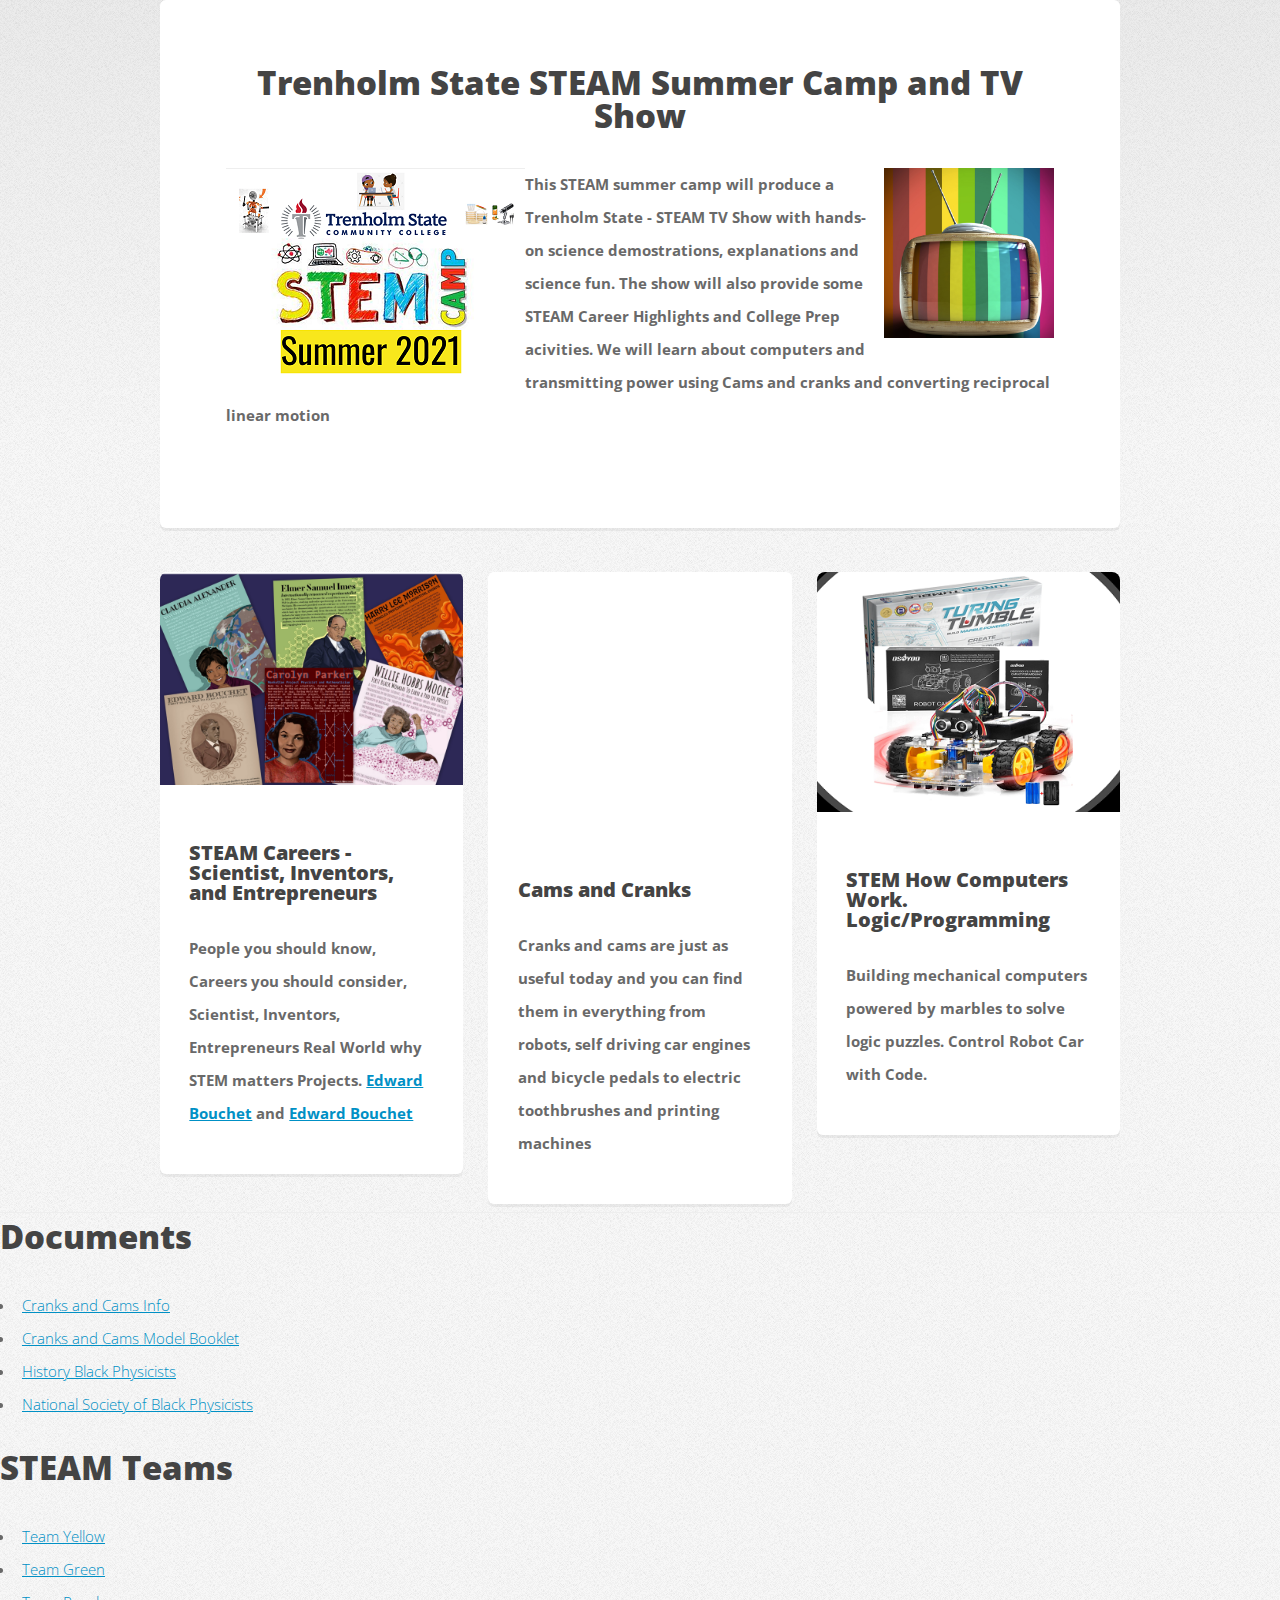
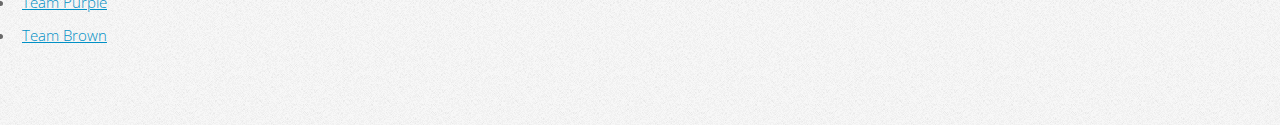
==== index.html @ 560dc920 "init" ====
<!DOCTYPE HTML>
<!--
	Verti by HTML5 UP
	html5up.net | @ajlkn
	Free for personal and commercial use under the CCA 3.0 license (html5up.net/license)
-->
<html>
	<head>
		<title>Trenholm State STEAM Summer Camp 2021</title>
		<meta charset="utf-8" />
		<meta name="viewport" content="width=device-width, initial-scale=1, user-scalable=no" />
		<link rel="stylesheet" href="assets/css/main.css" />
	</head>
	<body class="is-preload homepage">
		<div id="page-wrapper">
			<!-- Banner -->
				<div id="banner-wrapper">
					
					<div id="banner" class="box container">
					
							<div>
								
								<h2 align="center">Trenholm State STEAM Summer Camp and TV Show</h2>
								
								<p style="font-weight: bold;"><img src="images/stemlogo.png" align="left"/><img src="images/tvshow.png" style="width:170px;height:170px;float: right;"/>This STEAM summer camp will produce a Trenholm State - STEAM TV Show with hands-on science demostrations, explanations and science fun.  The show will also provide some STEAM Career Highlights and College Prep acivities. We will learn about computers and transmitting power using Cams and cranks and converting reciprocal linear motion</p>
							</div>
						</div>
					</div>
				</div>

			<!-- Features -->
				<div id="features-wrapper">
					<div class="container">
						<div class="row">
							<div class="col-4 col-12-medium">

								<!-- Box -->
									<section class="box feature">
										<a href="#" class="image featured"><img src="images/physic.png" alt="" /></a>
										<div class="inner">
											<header>
												<h2>STEAM Careers - Scientist, Inventors, and Entrepreneurs</h2>
											</header>
											<p>People you should know, Careers you should consider, Scientist, Inventors, Entrepreneurs Real World why STEM matters Projects.
												<a href="https://en.wikipedia.org/wiki/Edward_Bouchet">Edward Bouchet</a> and <a href="https://en.wikipedia.org/wiki/Willie_Hobbs_Moore, and ">Edward Bouchet</a>
											</p>
										</div>
									</section>

							</div>
							<div class="col-4 col-12-medium">

								<!-- Box -->
									<section class="box feature">
										<iframe height="250px" class="image featured" src="https://www.youtube.com/embed/Go2s3QJfd7Y" title="YouTube video player" frameborder="0" allow="accelerometer; autoplay; clipboard-write; encrypted-media; gyroscope; picture-in-picture" allowfullscreen></iframe>
										
										<div class="inner">
											<header>
												<h2>Cams and Cranks</h2>
							
											</header>
											<p>Cranks and cams are just as useful today and you can find them in everything from robots, self driving car engines and bicycle pedals to electric toothbrushes and printing machines
											</p>
										</div>
									</section>

							</div>
							<div class="col-4 col-12-medium">
								<!-- Box -->
									<section class="box feature">
										<a href="#" class="image featured"><img src="images/rtturn1.png" alt="" /></a>
										<div class="inner">
											<header>
												<h2>STEM How Computers Work. Logic/Programming</h2>
											</header>
											<p>Building mechanical computers powered by marbles to solve logic puzzles. Control Robot Car with Code.</p>
										</div>
									</section>

							</div>
						</div>
					</div>
					<hr/>
					<h2>Documents</h2>
					<ul>
						<li><a target="newpage" href="docs/CranksandCams.pdf">Cranks and Cams Info</a></li>
						<li><a target="newpage" href="https://www.engino.com/w/instructions/stem/stem04/stem04-booklet.pdf">Cranks and Cams Model Booklet</a></li>
						<li><a target="newpage" href="https://physics.berkeley.edu/news-events/news/20200722/poster-series-honors-influential-black-physicists">History Black Physicists</a></li>
						<li><a target="newpage" href="https://nsbp.org/">National Society of Black Physicists</a></li>
						
				   </ul>
				   <h2>STEAM Teams</h2>
					<ul>
						<li><a  href="teams/teamyellow.html">Team Yellow</a></li>
						<li><a  href="teams/teamgreen.html">Team Green</a></li>
						<li><a  href="teams/teampurple.html">Team Purple</a></li>
						<li><a  href="teams/teambrown.html">Team Brown</a></li>
						
				   </ul>
				</div>

			</div>

		<!-- Scripts -->

			<script src="assets/js/jquery.min.js"></script>
			<script src="assets/js/jquery.dropotron.min.js"></script>
			<script src="assets/js/browser.min.js"></script>
			<script src="assets/js/breakpoints.min.js"></script>
			<script src="assets/js/util.js"></script>
			<script src="assets/js/main.js"></script>

	</body>
</html>
---- assets/css/main.css ----
@import url("fontawesome-all.min.css");
@import url("https://fonts.googleapis.com/css?family=Oleo+Script:400|Open+Sans:300,300italic,600,600italic,800");

/*
	Verti by HTML5 UP
	html5up.net | @ajlkn
	Free for personal and commercial use under the CCA 3.0 license (html5up.net/license)
*/

html, body, div, span, applet, object,
iframe, h1, h2, h3, h4, h5, h6, p, blockquote,
pre, a, abbr, acronym, address, big, cite,
code, del, dfn, em, img, ins, kbd, q, s, samp,
small, strike, strong, sub, sup, tt, var, b,
u, i, center, dl, dt, dd, ol, ul, li, fieldset,
form, label, legend, table, caption, tbody,
tfoot, thead, tr, th, td, article, aside,
canvas, details, embed, figure, figcaption,
footer, header, hgroup, menu, nav, output, ruby,
section, summary, time, mark, audio, video {
	margin: 0;
	padding: 0;
	border: 0;
	font-size: 100%;
	font: inherit;
	vertical-align: baseline;}

article, aside, details, figcaption, figure,
footer, header, hgroup, menu, nav, section {
	display: block;}


.textbanner.img {
		margin-right: 50px;
}

body {
	line-height: 1;
}

ol, ul {
	list-style: none;
}

blockquote, q {
	quotes: none;
}

	blockquote:before, blockquote:after, q:before, q:after {
		content: '';
		content: none;
	}

table {
	border-collapse: collapse;
	border-spacing: 0;
}

body {
	-webkit-text-size-adjust: none;
}

mark {
	background-color: transparent;
	color: inherit;
}

input::-moz-focus-inner {
	border: 0;
	padding: 0;
}

input, select, textarea {
	-moz-appearance: none;
	-webkit-appearance: none;
	-ms-appearance: none;
	appearance: none;
}

/* Basic */

	@-ms-viewport {
		width: device-width;
	}

	html {
		box-sizing: border-box;
	}

	*, *:before, *:after {
		box-sizing: inherit;
	}

	body {
		background-image: -moz-linear-gradient(top, rgba(0, 0, 0, 0.05), rgba(0, 0, 0, 0)), url("images/bg01.png");
		background-image: -webkit-linear-gradient(top, rgba(0, 0, 0, 0.05), rgba(0, 0, 0, 0)), url("images/bg01.png");
		background-image: -ms-linear-gradient(top, rgba(0, 0, 0, 0.05), rgba(0, 0, 0, 0)), url("images/bg01.png");
		background-image: linear-gradient(top, rgba(0, 0, 0, 0.05), rgba(0, 0, 0, 0)), url("images/bg01.png");
		background-color: #f7f7f7;
		background-position: top left, top left;
		background-repeat: repeat-x, repeat;
		background-size: 100% 30em, auto;
		font-family: 'Open Sans', sans-serif;
		font-size: 13pt;
		color: #696969;
		font-weight: 300;
		line-height: 2.25em;
	}

		body.is-preload *, body.is-preload *:before, body.is-preload *:after {
			-moz-animation: none !important;
			-webkit-animation: none !important;
			-ms-animation: none !important;
			animation: none !important;
			-moz-transition: none !important;
			-webkit-transition: none !important;
			-ms-transition: none !important;
			transition: none !important;
		}

	input, select, textarea {
		font-family: 'Open Sans', sans-serif;
		font-size: 13pt;
		color: #696969;
		font-weight: 300;
		line-height: 2.25em;
	}

	a {
		color: #0090c5;
		text-decoration: underline;
	}

		a:hover {
			text-decoration: none;
		}

	h1, h2, h3, h4, h5, h6 {
		color: #444;
		font-weight: 800;
	}

		h1 a, h2 a, h3 a, h4 a, h5 a, h6 a {
			color: inherit;
			text-decoration: none;
			outline: 0;
		}

	h2 {
		font-size: 2.25em;
		margin: 0 0 1.1em 0;
		line-height: 1em;
	}

	h3 {
		font-size: 1.35em;
		margin: 0 0 1em 0;
	}

	b, strong {
		font-weight: 600;
		color: #444;
	}

	i, em {
		font-style: italic;
	}

	br.clear {
		clear: both;
	}

	sub {
		position: relative;
		top: 0.5em;
		font-size: 0.8em;
	}

	sup {
		position: relative;
		top: -0.5em;
		font-size: 0.8em;
	}

	hr {
		border: 0;
		border-top: solid 1px #eee;
	}

	blockquote {
		border-left: solid 0.5em #eee;
		padding: 1em 0 1em 2em;
		font-style: italic;
	}

	p, ul, ol, dl, table {
		margin-bottom: 2em;
	}

/* Container */

	.container {
		margin: 0 auto;
		max-width: 100%;
		width: 1400px;
	}

		@media screen and (max-width: 1680px) {

			.container {
				width: 1200px;
			}

		}

		@media screen and (max-width: 1280px) {

			.container {
				width: 960px;
			}

		}

		@media screen and (max-width: 980px) {

			.container {
				width: 90%;
			}

		}

		@media screen and (max-width: 736px) {

			.container {
				width: 100%;
			}

		}

/* Row */

	.row {
		display: flex;
		flex-wrap: wrap;
		box-sizing: border-box;
		align-items: stretch;
	}

		.row > * {
			box-sizing: border-box;
		}

		.row.gtr-uniform > * > :last-child {
			margin-bottom: 0;
		}

		.row.aln-left {
			justify-content: flex-start;
		}

		.row.aln-center {
			justify-content: center;
		}

		.row.aln-right {
			justify-content: flex-end;
		}

		.row.aln-top {
			align-items: flex-start;
		}

		.row.aln-middle {
			align-items: center;
		}

		.row.aln-bottom {
			align-items: flex-end;
		}

		.row > .imp {
			order: -1;
		}

		.row > .col-1 {
			width: 8.33333%;
		}

		.row > .off-1 {
			margin-left: 8.33333%;
		}

		.row > .col-2 {
			width: 16.66667%;
		}

		.row > .off-2 {
			margin-left: 16.66667%;
		}

		.row > .col-3 {
			width: 25%;
		}

		.row > .off-3 {
			margin-left: 25%;
		}

		.row > .col-4 {
			width: 33.33333%;
		}

		.row > .off-4 {
			margin-left: 33.33333%;
		}

		.row > .col-5 {
			width: 41.66667%;
		}

		.row > .off-5 {
			margin-left: 41.66667%;
		}

		.row > .col-6 {
			width: 50%;
		}

		.row > .off-6 {
			margin-left: 50%;
		}

		.row > .col-7 {
			width: 58.33333%;
		}

		.row > .off-7 {
			margin-left: 58.33333%;
		}

		.row > .col-8 {
			width: 66.66667%;
		}

		.row > .off-8 {
			margin-left: 66.66667%;
		}

		.row > .col-9 {
			width: 75%;
		}

		.row > .off-9 {
			margin-left: 75%;
		}

		.row > .col-10 {
			width: 83.33333%;
		}

		.row > .off-10 {
			margin-left: 83.33333%;
		}

		.row > .col-11 {
			width: 91.66667%;
		}

		.row > .off-11 {
			margin-left: 91.66667%;
		}

		.row > .col-12 {
			width: 100%;
		}

		.row > .off-12 {
			margin-left: 100%;
		}

		.row.gtr-0 {
			margin-top: 0px;
			margin-left: 0px;
		}

			.row.gtr-0 > * {
				padding: 0px 0 0 0px;
			}

			.row.gtr-0.gtr-uniform {
				margin-top: 0px;
			}

				.row.gtr-0.gtr-uniform > * {
					padding-top: 0px;
				}

		.row.gtr-25 {
			margin-top: -10px;
			margin-left: -10px;
		}

			.row.gtr-25 > * {
				padding: 10px 0 0 10px;
			}

			.row.gtr-25.gtr-uniform {
				margin-top: -10px;
			}

				.row.gtr-25.gtr-uniform > * {
					padding-top: 10px;
				}

		.row.gtr-50 {
			margin-top: -20px;
			margin-left: -20px;
		}

			.row.gtr-50 > * {
				padding: 20px 0 0 20px;
			}

			.row.gtr-50.gtr-uniform {
				margin-top: -20px;
			}

				.row.gtr-50.gtr-uniform > * {
					padding-top: 20px;
				}

		.row {
			margin-top: -40px;
			margin-left: -40px;
		}

			.row > * {
				padding: 40px 0 0 40px;
			}

			.row.gtr-uniform {
				margin-top: -40px;
			}

				.row.gtr-uniform > * {
					padding-top: 40px;
				}

		.row.gtr-150 {
			margin-top: -60px;
			margin-left: -60px;
		}

			.row.gtr-150 > * {
				padding: 60px 0 0 60px;
			}

			.row.gtr-150.gtr-uniform {
				margin-top: -60px;
			}

				.row.gtr-150.gtr-uniform > * {
					padding-top: 60px;
				}

		.row.gtr-200 {
			margin-top: -80px;
			margin-left: -80px;
		}

			.row.gtr-200 > * {
				padding: 80px 0 0 80px;
			}

			.row.gtr-200.gtr-uniform {
				margin-top: -80px;
			}

				.row.gtr-200.gtr-uniform > * {
					padding-top: 80px;
				}

		@media screen and (max-width: 1680px) {

			.row {
				display: flex;
				flex-wrap: wrap;
				box-sizing: border-box;
				align-items: stretch;
			}

				.row > * {
					box-sizing: border-box;
				}

				.row.gtr-uniform > * > :last-child {
					margin-bottom: 0;
				}

				.row.aln-left {
					justify-content: flex-start;
				}

				.row.aln-center {
					justify-content: center;
				}

				.row.aln-right {
					justify-content: flex-end;
				}

				.row.aln-top {
					align-items: flex-start;
				}

				.row.aln-middle {
					align-items: center;
				}

				.row.aln-bottom {
					align-items: flex-end;
				}

				.row > .imp-xlarge {
					order: -1;
				}

				.row > .col-1-xlarge {
					width: 8.33333%;
				}

				.row > .off-1-xlarge {
					margin-left: 8.33333%;
				}

				.row > .col-2-xlarge {
					width: 16.66667%;
				}

				.row > .off-2-xlarge {
					margin-left: 16.66667%;
				}

				.row > .col-3-xlarge {
					width: 25%;
				}

				.row > .off-3-xlarge {
					margin-left: 25%;
				}

				.row > .col-4-xlarge {
					width: 33.33333%;
				}

				.row > .off-4-xlarge {
					margin-left: 33.33333%;
				}

				.row > .col-5-xlarge {
					width: 41.66667%;
				}

				.row > .off-5-xlarge {
					margin-left: 41.66667%;
				}

				.row > .col-6-xlarge {
					width: 50%;
				}

				.row > .off-6-xlarge {
					margin-left: 50%;
				}

				.row > .col-7-xlarge {
					width: 58.33333%;
				}

				.row > .off-7-xlarge {
					margin-left: 58.33333%;
				}

				.row > .col-8-xlarge {
					width: 66.66667%;
				}

				.row > .off-8-xlarge {
					margin-left: 66.66667%;
				}

				.row > .col-9-xlarge {
					width: 75%;
				}

				.row > .off-9-xlarge {
					margin-left: 75%;
				}

				.row > .col-10-xlarge {
					width: 83.33333%;
				}

				.row > .off-10-xlarge {
					margin-left: 83.33333%;
				}

				.row > .col-11-xlarge {
					width: 91.66667%;
				}

				.row > .off-11-xlarge {
					margin-left: 91.66667%;
				}

				.row > .col-12-xlarge {
					width: 100%;
				}

				.row > .off-12-xlarge {
					margin-left: 100%;
				}

				.row.gtr-0 {
					margin-top: 0px;
					margin-left: 0px;
				}

					.row.gtr-0 > * {
						padding: 0px 0 0 0px;
					}

					.row.gtr-0.gtr-uniform {
						margin-top: 0px;
					}

						.row.gtr-0.gtr-uniform > * {
							padding-top: 0px;
						}

				.row.gtr-25 {
					margin-top: -10px;
					margin-left: -10px;
				}

					.row.gtr-25 > * {
						padding: 10px 0 0 10px;
					}

					.row.gtr-25.gtr-uniform {
						margin-top: -10px;
					}

						.row.gtr-25.gtr-uniform > * {
							padding-top: 10px;
						}

				.row.gtr-50 {
					margin-top: -20px;
					margin-left: -20px;
				}

					.row.gtr-50 > * {
						padding: 20px 0 0 20px;
					}

					.row.gtr-50.gtr-uniform {
						margin-top: -20px;
					}

						.row.gtr-50.gtr-uniform > * {
							padding-top: 20px;
						}

				.row {
					margin-top: -40px;
					margin-left: -40px;
				}

					.row > * {
						padding: 40px 0 0 40px;
					}

					.row.gtr-uniform {
						margin-top: -40px;
					}

						.row.gtr-uniform > * {
							padding-top: 40px;
						}

				.row.gtr-150 {
					margin-top: -60px;
					margin-left: -60px;
				}

					.row.gtr-150 > * {
						padding: 60px 0 0 60px;
					}

					.row.gtr-150.gtr-uniform {
						margin-top: -60px;
					}

						.row.gtr-150.gtr-uniform > * {
							padding-top: 60px;
						}

				.row.gtr-200 {
					margin-top: -80px;
					margin-left: -80px;
				}

					.row.gtr-200 > * {
						padding: 80px 0 0 80px;
					}

					.row.gtr-200.gtr-uniform {
						margin-top: -80px;
					}

						.row.gtr-200.gtr-uniform > * {
							padding-top: 80px;
						}

		}

		@media screen and (max-width: 1280px) {

			.row {
				display: flex;
				flex-wrap: wrap;
				box-sizing: border-box;
				align-items: stretch;
			}

				.row > * {
					box-sizing: border-box;
				}

				.row.gtr-uniform > * > :last-child {
					margin-bottom: 0;
				}

				.row.aln-left {
					justify-content: flex-start;
				}

				.row.aln-center {
					justify-content: center;
				}

				.row.aln-right {
					justify-content: flex-end;
				}

				.row.aln-top {
					align-items: flex-start;
				}

				.row.aln-middle {
					align-items: center;
				}

				.row.aln-bottom {
					align-items: flex-end;
				}

				.row > .imp-large {
					order: -1;
				}

				.row > .col-1-large {
					width: 8.33333%;
				}

				.row > .off-1-large {
					margin-left: 8.33333%;
				}

				.row > .col-2-large {
					width: 16.66667%;
				}

				.row > .off-2-large {
					margin-left: 16.66667%;
				}

				.row > .col-3-large {
					width: 25%;
				}

				.row > .off-3-large {
					margin-left: 25%;
				}

				.row > .col-4-large {
					width: 33.33333%;
				}

				.row > .off-4-large {
					margin-left: 33.33333%;
				}

				.row > .col-5-large {
					width: 41.66667%;
				}

				.row > .off-5-large {
					margin-left: 41.66667%;
				}

				.row > .col-6-large {
					width: 50%;
				}

				.row > .off-6-large {
					margin-left: 50%;
				}

				.row > .col-7-large {
					width: 58.33333%;
				}

				.row > .off-7-large {
					margin-left: 58.33333%;
				}

				.row > .col-8-large {
					width: 66.66667%;
				}

				.row > .off-8-large {
					margin-left: 66.66667%;
				}

				.row > .col-9-large {
					width: 75%;
				}

				.row > .off-9-large {
					margin-left: 75%;
				}

				.row > .col-10-large {
					width: 83.33333%;
				}

				.row > .off-10-large {
					margin-left: 83.33333%;
				}

				.row > .col-11-large {
					width: 91.66667%;
				}

				.row > .off-11-large {
					margin-left: 91.66667%;
				}

				.row > .col-12-large {
					width: 100%;
				}

				.row > .off-12-large {
					margin-left: 100%;
				}

				.row.gtr-0 {
					margin-top: 0px;
					margin-left: 0px;
				}

					.row.gtr-0 > * {
						padding: 0px 0 0 0px;
					}

					.row.gtr-0.gtr-uniform {
						margin-top: 0px;
					}

						.row.gtr-0.gtr-uniform > * {
							padding-top: 0px;
						}

				.row.gtr-25 {
					margin-top: -6.25px;
					margin-left: -6.25px;
				}

					.row.gtr-25 > * {
						padding: 6.25px 0 0 6.25px;
					}

					.row.gtr-25.gtr-uniform {
						margin-top: -6.25px;
					}

						.row.gtr-25.gtr-uniform > * {
							padding-top: 6.25px;
						}

				.row.gtr-50 {
					margin-top: -12.5px;
					margin-left: -12.5px;
				}

					.row.gtr-50 > * {
						padding: 12.5px 0 0 12.5px;
					}

					.row.gtr-50.gtr-uniform {
						margin-top: -12.5px;
					}

						.row.gtr-50.gtr-uniform > * {
							padding-top: 12.5px;
						}

				.row {
					margin-top: -25px;
					margin-left: -25px;
				}

					.row > * {
						padding: 25px 0 0 25px;
					}

					.row.gtr-uniform {
						margin-top: -25px;
					}

						.row.gtr-uniform > * {
							padding-top: 25px;
						}

				.row.gtr-150 {
					margin-top: -37.5px;
					margin-left: -37.5px;
				}

					.row.gtr-150 > * {
						padding: 37.5px 0 0 37.5px;
					}

					.row.gtr-150.gtr-uniform {
						margin-top: -37.5px;
					}

						.row.gtr-150.gtr-uniform > * {
							padding-top: 37.5px;
						}

				.row.gtr-200 {
					margin-top: -50px;
					margin-left: -50px;
				}

					.row.gtr-200 > * {
						padding: 50px 0 0 50px;
					}

					.row.gtr-200.gtr-uniform {
						margin-top: -50px;
					}

						.row.gtr-200.gtr-uniform > * {
							padding-top: 50px;
						}

		}

		@media screen and (max-width: 980px) {

			.row {
				display: flex;
				flex-wrap: wrap;
				box-sizing: border-box;
				align-items: stretch;
			}

				.row > * {
					box-sizing: border-box;
				}

				.row.gtr-uniform > * > :last-child {
					margin-bottom: 0;
				}

				.row.aln-left {
					justify-content: flex-start;
				}

				.row.aln-center {
					justify-content: center;
				}

				.row.aln-right {
					justify-content: flex-end;
				}

				.row.aln-top {
					align-items: flex-start;
				}

				.row.aln-middle {
					align-items: center;
				}

				.row.aln-bottom {
					align-items: flex-end;
				}

				.row > .imp-medium {
					order: -1;
				}

				.row > .col-1-medium {
					width: 8.33333%;
				}

				.row > .off-1-medium {
					margin-left: 8.33333%;
				}

				.row > .col-2-medium {
					width: 16.66667%;
				}

				.row > .off-2-medium {
					margin-left: 16.66667%;
				}

				.row > .col-3-medium {
					width: 25%;
				}

				.row > .off-3-medium {
					margin-left: 25%;
				}

				.row > .col-4-medium {
					width: 33.33333%;
				}

				.row > .off-4-medium {
					margin-left: 33.33333%;
				}

				.row > .col-5-medium {
					width: 41.66667%;
				}

				.row > .off-5-medium {
					margin-left: 41.66667%;
				}

				.row > .col-6-medium {
					width: 50%;
				}

				.row > .off-6-medium {
					margin-left: 50%;
				}

				.row > .col-7-medium {
					width: 58.33333%;
				}

				.row > .off-7-medium {
					margin-left: 58.33333%;
				}

				.row > .col-8-medium {
					width: 66.66667%;
				}

				.row > .off-8-medium {
					margin-left: 66.66667%;
				}

				.row > .col-9-medium {
					width: 75%;
				}

				.row > .off-9-medium {
					margin-left: 75%;
				}

				.row > .col-10-medium {
					width: 83.33333%;
				}

				.row > .off-10-medium {
					margin-left: 83.33333%;
				}

				.row > .col-11-medium {
					width: 91.66667%;
				}

				.row > .off-11-medium {
					margin-left: 91.66667%;
				}

				.row > .col-12-medium {
					width: 100%;
				}

				.row > .off-12-medium {
					margin-left: 100%;
				}

				.row.gtr-0 {
					margin-top: 0px;
					margin-left: 0px;
				}

					.row.gtr-0 > * {
						padding: 0px 0 0 0px;
					}

					.row.gtr-0.gtr-uniform {
						margin-top: 0px;
					}

						.row.gtr-0.gtr-uniform > * {
							padding-top: 0px;
						}

				.row.gtr-25 {
					margin-top: -6.25px;
					margin-left: -6.25px;
				}

					.row.gtr-25 > * {
						padding: 6.25px 0 0 6.25px;
					}

					.row.gtr-25.gtr-uniform {
						margin-top: -6.25px;
					}

						.row.gtr-25.gtr-uniform > * {
							padding-top: 6.25px;
						}

				.row.gtr-50 {
					margin-top: -12.5px;
					margin-left: -12.5px;
				}

					.row.gtr-50 > * {
						padding: 12.5px 0 0 12.5px;
					}

					.row.gtr-50.gtr-uniform {
						margin-top: -12.5px;
					}

						.row.gtr-50.gtr-uniform > * {
							padding-top: 12.5px;
						}

				.row {
					margin-top: -25px;
					margin-left: -25px;
				}

					.row > * {
						padding: 25px 0 0 25px;
					}

					.row.gtr-uniform {
						margin-top: -25px;
					}

						.row.gtr-uniform > * {
							padding-top: 25px;
						}

				.row.gtr-150 {
					margin-top: -37.5px;
					margin-left: -37.5px;
				}

					.row.gtr-150 > * {
						padding: 37.5px 0 0 37.5px;
					}

					.row.gtr-150.gtr-uniform {
						margin-top: -37.5px;
					}

						.row.gtr-150.gtr-uniform > * {
							padding-top: 37.5px;
						}

				.row.gtr-200 {
					margin-top: -50px;
					margin-left: -50px;
				}

					.row.gtr-200 > * {
						padding: 50px 0 0 50px;
					}

					.row.gtr-200.gtr-uniform {
						margin-top: -50px;
					}

						.row.gtr-200.gtr-uniform > * {
							padding-top: 50px;
						}

		}

		@media screen and (max-width: 736px) {

			.row {
				display: flex;
				flex-wrap: wrap;
				box-sizing: border-box;
				align-items: stretch;
			}

				.row > * {
					box-sizing: border-box;
				}

				.row.gtr-uniform > * > :last-child {
					margin-bottom: 0;
				}

				.row.aln-left {
					justify-content: flex-start;
				}

				.row.aln-center {
					justify-content: center;
				}

				.row.aln-right {
					justify-content: flex-end;
				}

				.row.aln-top {
					align-items: flex-start;
				}

				.row.aln-middle {
					align-items: center;
				}

				.row.aln-bottom {
					align-items: flex-end;
				}

				.row > .imp-small {
					order: -1;
				}

				.row > .col-1-small {
					width: 8.33333%;
				}

				.row > .off-1-small {
					margin-left: 8.33333%;
				}

				.row > .col-2-small {
					width: 16.66667%;
				}

				.row > .off-2-small {
					margin-left: 16.66667%;
				}

				.row > .col-3-small {
					width: 25%;
				}

				.row > .off-3-small {
					margin-left: 25%;
				}

				.row > .col-4-small {
					width: 33.33333%;
				}

				.row > .off-4-small {
					margin-left: 33.33333%;
				}

				.row > .col-5-small {
					width: 41.66667%;
				}

				.row > .off-5-small {
					margin-left: 41.66667%;
				}

				.row > .col-6-small {
					width: 50%;
				}

				.row > .off-6-small {
					margin-left: 50%;
				}

				.row > .col-7-small {
					width: 58.33333%;
				}

				.row > .off-7-small {
					margin-left: 58.33333%;
				}

				.row > .col-8-small {
					width: 66.66667%;
				}

				.row > .off-8-small {
					margin-left: 66.66667%;
				}

				.row > .col-9-small {
					width: 75%;
				}

				.row > .off-9-small {
					margin-left: 75%;
				}

				.row > .col-10-small {
					width: 83.33333%;
				}

				.row > .off-10-small {
					margin-left: 83.33333%;
				}

				.row > .col-11-small {
					width: 91.66667%;
				}

				.row > .off-11-small {
					margin-left: 91.66667%;
				}

				.row > .col-12-small {
					width: 100%;
				}

				.row > .off-12-small {
					margin-left: 100%;
				}

				.row.gtr-0 {
					margin-top: 0px;
					margin-left: 0px;
				}

					.row.gtr-0 > * {
						padding: 0px 0 0 0px;
					}

					.row.gtr-0.gtr-uniform {
						margin-top: 0px;
					}

						.row.gtr-0.gtr-uniform > * {
							padding-top: 0px;
						}

				.row.gtr-25 {
					margin-top: -5px;
					margin-left: -5px;
				}

					.row.gtr-25 > * {
						padding: 5px 0 0 5px;
					}

					.row.gtr-25.gtr-uniform {
						margin-top: -5px;
					}

						.row.gtr-25.gtr-uniform > * {
							padding-top: 5px;
						}

				.row.gtr-50 {
					margin-top: -10px;
					margin-left: -10px;
				}

					.row.gtr-50 > * {
						padding: 10px 0 0 10px;
					}

					.row.gtr-50.gtr-uniform {
						margin-top: -10px;
					}

						.row.gtr-50.gtr-uniform > * {
							padding-top: 10px;
						}

				.row {
					margin-top: -20px;
					margin-left: -20px;
				}

					.row > * {
						padding: 20px 0 0 20px;
					}

					.row.gtr-uniform {
						margin-top: -20px;
					}

						.row.gtr-uniform > * {
							padding-top: 20px;
						}

				.row.gtr-150 {
					margin-top: -30px;
					margin-left: -30px;
				}

					.row.gtr-150 > * {
						padding: 30px 0 0 30px;
					}

					.row.gtr-150.gtr-uniform {
						margin-top: -30px;
					}

						.row.gtr-150.gtr-uniform > * {
							padding-top: 30px;
						}

				.row.gtr-200 {
					margin-top: -40px;
					margin-left: -40px;
				}

					.row.gtr-200 > * {
						padding: 40px 0 0 40px;
					}

					.row.gtr-200.gtr-uniform {
						margin-top: -40px;
					}

						.row.gtr-200.gtr-uniform > * {
							padding-top: 40px;
						}

		}

/* Section/Article */

	section, article {
		margin-bottom: 5em;
	}

	section > :last-child,
	article > :last-child,
	section:last-child,
	article:last-child {
		margin-bottom: 0;
	}

	header {
		margin: 0 0 2em 0;
	}

		header h2, header h3 {
			margin: 0 0 0.25em 0;
		}

		header p {
			margin: 0;
		}

	footer {
		margin: 2.5em 0 0 0;
	}

/* Forms */

	form label {
		display: block;
		font-weight: 800;
		margin: 0 0 1em 0;
		font-size: 0.8em;
		color: #444;
	}

	form input[type="text"],
	form input[type="email"],
	form input[type="password"],
	form select,
	form textarea {
		-webkit-appearance: none;
		display: block;
		width: 100%;
		border-radius: 8px;
		border: solid 1px #eee;
	}

		form input[type="text"]:focus,
		form input[type="email"]:focus,
		form input[type="password"]:focus,
		form select:focus,
		form textarea:focus {
			border-color: #0090c5;
		}

	form input[type="text"],
	form input[type="email"],
	form input[type="password"] {
		line-height: 3em;
		padding: 0 1em;
	}

	form select {
		line-height: 3em;
		padding: 0 1em;
	}

	form textarea {
		min-height: 9em;
		padding: 1em;
	}

	form ::-webkit-input-placeholder {
		color: #555 !important;
	}

	form :-moz-placeholder {
		color: #555 !important;
	}

	form ::-moz-placeholder {
		color: #555 !important;
	}

	form :-ms-input-placeholder {
		color: #555 !important;
	}

	form ::-moz-focus-inner {
		border: 0;
	}

/* Tables */

	table {
		width: 100%;
	}

		table tr {
			border-top: solid 1px #eee;
		}

			table tr:first-child {
				border-top: 0;
			}

		table td {
			padding: 0.5em 1em 0.5em 1em;
		}

		table th {
			text-align: left;
			padding: 0.5em 1em 0.5em 1em;
			font-weight: 800;
			margin: 0 0 1em 0;
		}

		table thead {
			background: #404248;
			color: #fff;
		}

/* Image */

	.image {
		display: inline-block;
		outline: 0;
	}

		.image img {
			display: block;
			width: 100%;
			border-radius: 8px;
		}

		.image.fit {
			display: block;
			width: 100%;
		}

		.image.featured {
			display: block;
			width: 100%;
			margin: 0 0 2.5em 0;
		}

		.image.left {
			float: left;
			margin: 0 2em 2em 0;
		}

		.image.centered {
			display: block;
			margin: 0 0 2.5em 0;
		}

			.image.centered img {
				margin: 0 auto;
				width: auto;
			}

/* Button */

	input[type="button"],
	input[type="submit"],
	input[type="reset"],
	button,
	.button {
		-moz-transition: background-color .25s ease-in-out;
		-webkit-transition: background-color .25s ease-in-out;
		-ms-transition: background-color .25s ease-in-out;
		transition: background-color .25s ease-in-out;
		-webkit-appearance: none;
		position: relative;
		display: inline-block;
		background: #0090c5;
		color: #fff;
		text-decoration: none;
		border-radius: 6px;
		font-weight: 800;
		outline: 0;
		border: 0;
		cursor: pointer;
		font-size: 1.35em;
		padding: 0.6em 1.5em;
	}

		input[type="button"].icon:before,
		input[type="submit"].icon:before,
		input[type="reset"].icon:before,
		button.icon:before,
		.button.icon:before {
			position: relative;
			margin-right: 0.5em;
			top: 0.05em;
		}

		input[type="button"]:hover,
		input[type="submit"]:hover,
		input[type="reset"]:hover,
		button:hover,
		.button:hover {
			background: #10a0d5;
		}

		input[type="button"]:active,
		input[type="submit"]:active,
		input[type="reset"]:active,
		button:active,
		.button:active {
			background: #20b0e5;
		}

		input[type="button"].alt,
		input[type="submit"].alt,
		input[type="reset"].alt,
		button.alt,
		.button.alt {
			background: #f1f1f1;
			background: rgba(0, 0, 0, 0.05);
			color: #444;
		}

			input[type="button"].alt:hover,
			input[type="submit"].alt:hover,
			input[type="reset"].alt:hover,
			button.alt:hover,
			.button.alt:hover {
				background: #e8e8e8;
				background: rgba(0, 0, 0, 0.085);
			}

			input[type="button"].alt:active,
			input[type="submit"].alt:active,
			input[type="reset"].alt:active,
			button.alt:active,
			.button.alt:active {
				background: #e4e4e4;
				background: rgba(0, 0, 0, 0.15);
			}

		input[type="button"].large,
		input[type="submit"].large,
		input[type="reset"].large,
		button.large,
		.button.large {
			font-size: 2.25em;
			padding: 0.8em 0.9em;
		}

/* List */

	ul {
		list-style: disc;
		padding-left: 1em;
	}

		ul li {
			padding-left: 0.5em;
		}

		ul.style2 {
			list-style: none;
			padding-left: 0;
		}

			ul.style2 li {
				padding-left: 0;
			}

	ol {
		list-style: decimal;
		padding-left: 1.25em;
	}

		ol li {
			padding-left: 0.25em;
		}

/* Actions */

	ul.actions {
		list-style: none;
		padding-left: 0;
	}

		ul.actions li {
			display: inline-block;
			padding: 0 0 0 0.25em;
			margin: 0 0 0 0.25em;
		}

			ul.actions li:first-child {
				margin-left: 0;
				padding-left: 0;
			}

/* Menu */

	ul.menu {
		list-style: none;
		padding-left: 0;
	}

		ul.menu li {
			border-left: solid 1px #e0e0e0;
			display: inline-block;
			padding: 0 0 0 0.75em;
			margin: 0 0 0 0.75em;
		}

			ul.menu li:first-child {
				border-left: 0;
				margin-left: 0;
				padding-left: 0;
			}

/* Box */

	.box {
		background: #fff;
		border-radius: 6px;
		box-shadow: 0px 3px 0px 0px rgba(0, 0, 0, 0.05);
		padding: 2em;
	}

		.box.feature {
			padding: 0;
		}

			.box.feature .inner {
				padding: 4em 2em 3em 2em;
			}

			.box.feature h2 {
				font-size: 1.35em;
			}

			.box.feature p {
				margin: 0;
				font-weight: bold;
			}

			.box.feature .image {
				position: relative;
				margin: 0;
			}

				.box.feature .image img {
					border-bottom-left-radius: 0;
					border-bottom-right-radius: 0;
				}

/* Icons */

	.icon {
		text-decoration: none;
		position: relative;
		text-decoration: none;
	}

		.icon:before {
			-moz-osx-font-smoothing: grayscale;
			-webkit-font-smoothing: antialiased;
			display: inline-block;
			font-style: normal;
			font-variant: normal;
			text-rendering: auto;
			line-height: 1;
			text-transform: none !important;
			font-family: 'Font Awesome 5 Free';
			font-weight: 400;
		}

		.icon:before {
			line-height: inherit;
		}

		.icon.solid:before {
			font-weight: 900;
		}

		.icon.brands:before {
			font-family: 'Font Awesome 5 Brands';
		}

		.icon > .label {
			display: none;
		}

/* Widgets */

	.widget.thumbnails .grid {
		margin: 0 0 3em 0;
	}

	.widget.thumbnails .image {
		margin: 0;
	}

	.widget.contact ul {
		list-style: none;
		padding-left: 0;
		overflow: hidden;
		position: relative;
		left: -4px;
		top: 4px;
		margin-bottom: 1.5em;
	}

		.widget.contact ul li {
			display: inline-block;
			margin-right: 0.25em;
			padding-left: 0;
		}

			.widget.contact ul li a {
				-moz-transition: background-color .25s ease-in-out;
				-webkit-transition: background-color .25s ease-in-out;
				-ms-transition: background-color .25s ease-in-out;
				transition: background-color .25s ease-in-out;
				display: inline-block;
				width: 2.5em;
				height: 2.5em;
				text-align: center;
				line-height: 2.5em;
				border-radius: 0.35em;
				outline: 0;
				opacity: 0.75;
				text-decoration: none;
				background: #222222;
			}

				.widget.contact ul li a:before {
					color: #f3f3f3;
					font-size: 1.5em;
					line-height: inherit;
				}

				.widget.contact ul li a:hover {
					background: #444444;
				}

				.widget.contact ul li a:active {
					background: #666666;
				}

/* Wrappers */

	#header-wrapper {
		padding: 4.5em 0 3em 0;
	}

	#features-wrapper {
		padding: 3em 0 3em 0;
	}

	#main-wrapper {
		background: #fff;
		box-shadow: 0px 3px 0px 0px rgba(0, 0, 0, 0.05);
		padding: 5em 0 5em 0;
	}

	#footer-wrapper {
		padding: 6em 0 8em 0;
	}

/* Header */

	#header {
		position: relative;
	}

/* Logo */

	#logo {
		display: inline-block;
	}

		#logo h1 {
			background: #ff4486;
			color: #fff;
			border-radius: 6px;
			font-family: 'Oleo Script', serif;
			font-weight: 400;
			padding: 0.25em 0.2em 0.25em 0.2em;
			font-size: 3.25em;
			letter-spacing: 0.05em;
			display: inline-block;
			vertical-align: middle;
		}

		#logo span {
			font-weight: 800;
			line-height: 4.5em;
			letter-spacing: 0.025em;
			font-size: 0.9em;
			vertical-align: middle;
			margin: 0 0 0 1.25em;
		}

/* Nav */

	#nav {
		position: absolute;
		right: 0;
		top: 0;
		font-size: 0.9em;
	}

		#nav ul {
			list-style: none;
			padding-left: 0;
		}

			#nav ul li {
				float: left;
				line-height: 4.5em;
				padding-left: 1.5em;
			}

				#nav ul li a, #nav ul li span {
					-moz-transition: background-color .25s ease-in-out;
					-webkit-transition: background-color .25s ease-in-out;
					-ms-transition: background-color .25s ease-in-out;
					transition: background-color .25s ease-in-out;
					font-weight: 800;
					letter-spacing: 0.025em;
					color: #696969;
					text-decoration: none;
					border-radius: 6px;
					padding: 0.5em 1em 0.5em 1em;
				}

				#nav ul li > ul {
					display: none;
				}

				#nav ul li:hover a, #nav ul li:hover span {
					background: #fff;
				}

				#nav ul li.active a, #nav ul li.active span {
					background: #fff;
				}

				#nav ul li.current a {
					background: #444;
					color: #fff;
				}

	.dropotron {
		background: #fff;
		letter-spacing: 0.025em;
		color: #696969;
		text-decoration: none;
		border-radius: 6px;
		padding: 0.75em 0;
		min-width: 15em;
		box-shadow: inset 0 0 0 1px rgba(0, 0, 0, 0.1), 0 0.25em 0.25em 0.1em rgba(0, 0, 0, 0.025);
		margin-top: calc(-0.75em + 1px);
		margin-left: -1px;
		list-style: none;
		padding-left: 0;
	}

		.dropotron li {
			border-top: solid 1px #eee;
			line-height: 3em;
			padding-left: 0;
		}

			.dropotron li:first-child {
				border-top: 0;
			}

			.dropotron li > a, .dropotron li > span {
				-moz-transition: color .25s ease-in-out, background-color .25s ease-in-out;
				-webkit-transition: color .25s ease-in-out, background-color .25s ease-in-out;
				-ms-transition: color .25s ease-in-out, background-color .25s ease-in-out;
				transition: color .25s ease-in-out, background-color .25s ease-in-out;
				text-decoration: none;
				color: inherit;
				display: block;
				padding: 0 1.5em;
			}

				.dropotron li > a:hover, .dropotron li > span:hover {
					background: #eee;
				}

			.dropotron li.active > a, .dropotron li.active > span {
				background: #eee;
			}

		.dropotron.level-0 {
			font-size: 0.8em;
			margin-left: 1.5em;
			margin-top: 0;
		}

			.dropotron.level-0:before {
				content: '';
				position: absolute;
				top: -0.5em;
				left: 1em;
				border-bottom: solid 0.75em #ffffff;
				border-left: solid 0.75em transparent;
				border-right: solid 0.75em transparent;
				z-index: 1;
			}

/* Banner */

	#banner {
		position: relative;
		padding: 4.5em;
	}

	

		#banner .button {
			width: 100%;
			margin-bottom: 0.5em;
		}

			#banner .button.icon:before {
				position: absolute;
				right: 0.15em;
				top: 50%;
				margin-top: -0.5em;
			}

			#banner .button.alt {
				margin-bottom: 0;
			}

		#banner ul {
			list-style: none;
			padding-left: 0;
			margin: 0 0 0 2em;
		}

			#banner ul li {
				padding-left: 0;
			}

/* Footer */

	#footer {
		margin-top: 0;
	}

		#footer a {
			color: inherit;
		}

	#copyright {
		color: #aaa;
		padding: 4em 0 0 0;
		text-align: center;
	}

		#copyright a {
			color: inherit;
		}

/* XLarge */

	@media screen and (max-width: 1680px) {

		/* Basic */

			body, input, select, textarea {
				font-size: 12pt;
			}

	}

/* Large */

	@media screen and (max-width: 1280px) {

		/* Basic */

			body, input, select, textarea {
				font-size: 11pt;
			}

	}

/* Medium */

	#navPanel, #navToggle {
		display: none;
	}

	@media screen and (max-width: 980px) {

		/* Basic */

			html, body {
				overflow-x: hidden;
			}

			body, input, select, textarea {
				font-size: 11pt;
			}

		/* Section/Article */

			section, article {
				clear: both;
				margin-bottom: 3em !important;
			}

			section.last, article.last {
				margin-bottom: 0 !important;
			}

		/* Image */

			.image.left {
				width: 25%;
				margin-bottom: 2em !important;
			}

		/* Menu */

			ul.menu li {
				display: block;
				border: 0 !important;
				padding: 0 !important;
				margin: 0 !important;
			}

		/* Actions */

			ul.actions li {
				display: block;
				padding: 0;
				margin: 1em 0 0 0;
			}

				ul.actions li:first-child {
					margin-top: 0;
				}

		/* Button */

			input[type="button"],
			input[type="submit"],
			input[type="reset"],
			button,
			.button {
				width: 100%;
				text-align: center;
				font-size: 1.35em;
				padding: 0.85em 0 !important;
			}

				input[type="button"].icon,
				input[type="submit"].icon,
				input[type="reset"].icon,
				button.icon,
				.button.icon {
					padding-right: 0.75em !important;
				}

					input[type="button"].icon:before,
					input[type="submit"].icon:before,
					input[type="reset"].icon:before,
					button.icon:before,
					.button.icon:before {
						margin-right: 0.5em;
						top: 0.05em;
					}

		/* Wrappers */

			#header-wrapper {
				padding: 3em 0 1em 0;
				text-align: center;
			}

			#footer-wrapper {
				padding: 6em 0 4em 0;
			}

		/* Header */

			#header {
				margin: 0 auto;
			}

		/* Logo */

			#logo span {
				display: block;
				margin: 0;
			}

		/* Nav */

			#nav {
				display: none;
			}

		/* Banner */

			#banner {
				padding: 4.5em 3em;
				text-align: center;
			}

				#banner ul {
					margin: 2em 0 0 0;
				}

				#banner .button.icon:before {
					position: relative;
					right: auto;
					top: auto;
				}

		/* Content */

			#content {
				border-bottom: solid 1px #e8e8e8;
				padding-bottom: 4em;
				margin-bottom: 0 !important;
			}

				#content > :last-child {
					margin-bottom: 0 !important;
				}

			#sidebar > :last-child {
				margin-bottom: 0 !important;
			}

		/* Footer */

			#copyright {
				padding: 0;
			}

		/* Nav */

			#page-wrapper {
				-moz-backface-visibility: hidden;
				-webkit-backface-visibility: hidden;
				-ms-backface-visibility: hidden;
				backface-visibility: hidden;
				-moz-transition: -moz-transform 0.5s ease;
				-webkit-transition: -webkit-transform 0.5s ease;
				-ms-transition: -ms-transform 0.5s ease;
				transition: transform 0.5s ease;
				padding-bottom: 1px;
			}

			#navToggle {
				-moz-backface-visibility: hidden;
				-webkit-backface-visibility: hidden;
				-ms-backface-visibility: hidden;
				backface-visibility: hidden;
				-moz-transition: -moz-transform 0.5s ease;
				-webkit-transition: -webkit-transform 0.5s ease;
				-ms-transition: -ms-transform 0.5s ease;
				transition: transform 0.5s ease;
				display: block;
				height: 44px;
				left: 0;
				position: fixed;
				top: 0;
				width: 100%;
				z-index: 10001;
			}

				#navToggle .toggle {
					text-decoration: none;
					width: 70px;
					height: 50px;
					opacity: 0.35;
				}

					#navToggle .toggle:before {
						-moz-osx-font-smoothing: grayscale;
						-webkit-font-smoothing: antialiased;
						display: inline-block;
						font-style: normal;
						font-variant: normal;
						text-rendering: auto;
						line-height: 1;
						text-transform: none !important;
						font-family: 'Font Awesome 5 Free';
						font-weight: 900;
					}

					#navToggle .toggle:before {
						display: inline-block;
						text-decoration: none;
						position: absolute;
						left: 6px;
						top: 6px;
						background: rgba(0, 0, 0, 0.5);
						width: 58px;
						height: 38px;
						border-radius: 6px;
						content: '\f0c9';
						color: #fff;
						text-align: center;
						line-height: 38px;
						font-size: 20px;
					}

					#navToggle .toggle:active {
						opacity: 0.75;
					}

			#navPanel {
				-moz-backface-visibility: hidden;
				-webkit-backface-visibility: hidden;
				-ms-backface-visibility: hidden;
				backface-visibility: hidden;
				-moz-transform: translateX(-275px);
				-webkit-transform: translateX(-275px);
				-ms-transform: translateX(-275px);
				transform: translateX(-275px);
				-moz-transition: -moz-transform 0.5s ease;
				-webkit-transition: -webkit-transform 0.5s ease;
				-ms-transition: -ms-transform 0.5s ease;
				transition: transform 0.5s ease;
				display: block;
				height: 100%;
				left: 0;
				overflow-y: auto;
				position: fixed;
				top: 0;
				width: 275px;
				z-index: 10002;
				background: #fff;
				box-shadow: inset -3px 0px 0px 0px #dfdfdf;
				padding: 0 23px 0 20px;
			}

				#navPanel .link {
					display: block;
					text-decoration: none;
					height: 54px;
					line-height: 54px;
					border-top: solid 1px #e8e8e8;
					color: #696969;
				}

					#navPanel .link:first-child {
						border-top: 0;
					}

				#navPanel .indent-1 {
					display: inline-block;
					width: 1em;
				}

				#navPanel .indent-2 {
					display: inline-block;
					width: 2em;
				}

				#navPanel .indent-3 {
					display: inline-block;
					width: 3em;
				}

				#navPanel .indent-4 {
					display: inline-block;
					width: 4em;
				}

				#navPanel .indent-5 {
					display: inline-block;
					width: 5em;
				}

				#navPanel .depth-0 {
					color: #444;
					font-weight: 800;
				}

			body.navPanel-visible #page-wrapper {
				-moz-transform: translateX(275px);
				-webkit-transform: translateX(275px);
				-ms-transform: translateX(275px);
				transform: translateX(275px);
			}

			body.navPanel-visible #navToggle {
				-moz-transform: translateX(275px);
				-webkit-transform: translateX(275px);
				-ms-transform: translateX(275px);
				transform: translateX(275px);
			}

			body.navPanel-visible #navPanel {
				-moz-transform: translateX(0);
				-webkit-transform: translateX(0);
				-ms-transform: translateX(0);
				transform: translateX(0);
			}

	}

/* Small */

	@media screen and (max-width: 736px) {

		/* Basic */

			body, input, select, textarea {
				line-height: 2em;
			}

			h2, h3, h4, h5, h6 {
				font-size: 13pt;
				margin: 0 0 1em 0;
			}

		/* Section/Article */

			section, article {
				clear: both;
				margin-bottom: 3em !important;
			}

				section.last, article.last {
					margin-bottom: 0 !important;
				}

		/* Image */

			.image.left {
				width: 25%;
				margin-bottom: 2em !important;
			}

		/* Menu */

			ul.menu li {
				display: block;
				border: 0 !important;
				padding: 0 !important;
				margin: 0 !important;
			}

		/* Actions */

			ul.actions li {
				display: block;
				padding: 0;
				margin: 1em 0 0 0;
			}

				ul.actions li:first-child {
					margin-top: 0;
				}

		/* Button */

			input[type="button"],
			input[type="submit"],
			input[type="reset"],
			button,
			.button {
				width: 100%;
				text-align: center;
				font-size: 1.25em !important;
				padding: 0.65em 0 !important;
			}

				input[type="button"].icon,
				input[type="submit"].icon,
				input[type="reset"].icon,
				button.icon,
				.button.icon {
					padding-right: 0.75em !important;
				}

					input[type="button"].icon:before,
					input[type="submit"].icon:before,
					input[type="reset"].icon:before,
					button.icon:before,
					.button.icon:before {
						margin-right: 0.5em;
						top: 0.05em;
					}

		/* Box */

			.box {
				padding: 15px 15px 15px 15px;
				margin: 0;
			}

			
				.box.feature {
					margin: 20px 0 0 0 !important;
					padding: 0;
				}

					.box.feature .inner {
						padding: 30px 15px 30px 15px;
					}

			
					.box.feature .image {
						position: relative;
						margin: 0;
					}

						.box.feature .image img {
							border-bottom-left-radius: 0;
							border-bottom-right-radius: 0;
						}

		/* Widgets */

			.widget.thumbnails .image {
				margin: 0;
			}

			.widget.thumbnails .x {
				padding: 1em 0.5em 0 0;
			}

			.widget.thumbnails .y {
				padding: 1em 0 0 0.5em;
			}

			.widget.thumbnails .row:first-child .x, .widget.thumbnails .row:first-child .y {
				padding-top: 0;
			}

		/* Wrappers */

			#header-wrapper {
				padding: 3em 0 1.5em 0;
			}

			#banner-wrapper {
				padding: 0 15px 0 15px;
			}

			#features-wrapper {
				padding: 0 15px 40px 15px;
			}

			#main-wrapper, #footer-wrapper {
				padding: 40px 30px 40px 30px;
			}

		/* Logo */

			#logo h1 {
				font-size: 2.75em;
				padding: 0.2em 0.275em;
			}

			#logo span {
				line-height: 3em;
			}

		/* Banner */

			#banner {
				text-align: center;
				padding: 15px 15px 15px 15px;
				margin: 0 auto !important;
			}

				#banner h2 {
					font-size: 2em;
					margin: 0.75em 0 0.5em 0;
				}

				#banner p {
					font-size: 1.5em;
					line-height: 1.5em;
					margin: 0;
				}

				#banner ul {
					margin: 0;
				}

				#banner .button {
					margin: 0 0 1em 0;
				}

		/* Content */

			#content {
				padding-bottom: 3em;
			}

		/* Footer */

			#footer section {
				border-bottom: solid 1px #ccc;
				padding-bottom: 3em;
				margin-bottom: 1em !important;
			}

			#copyright {
				text-align: left;
			}

	}
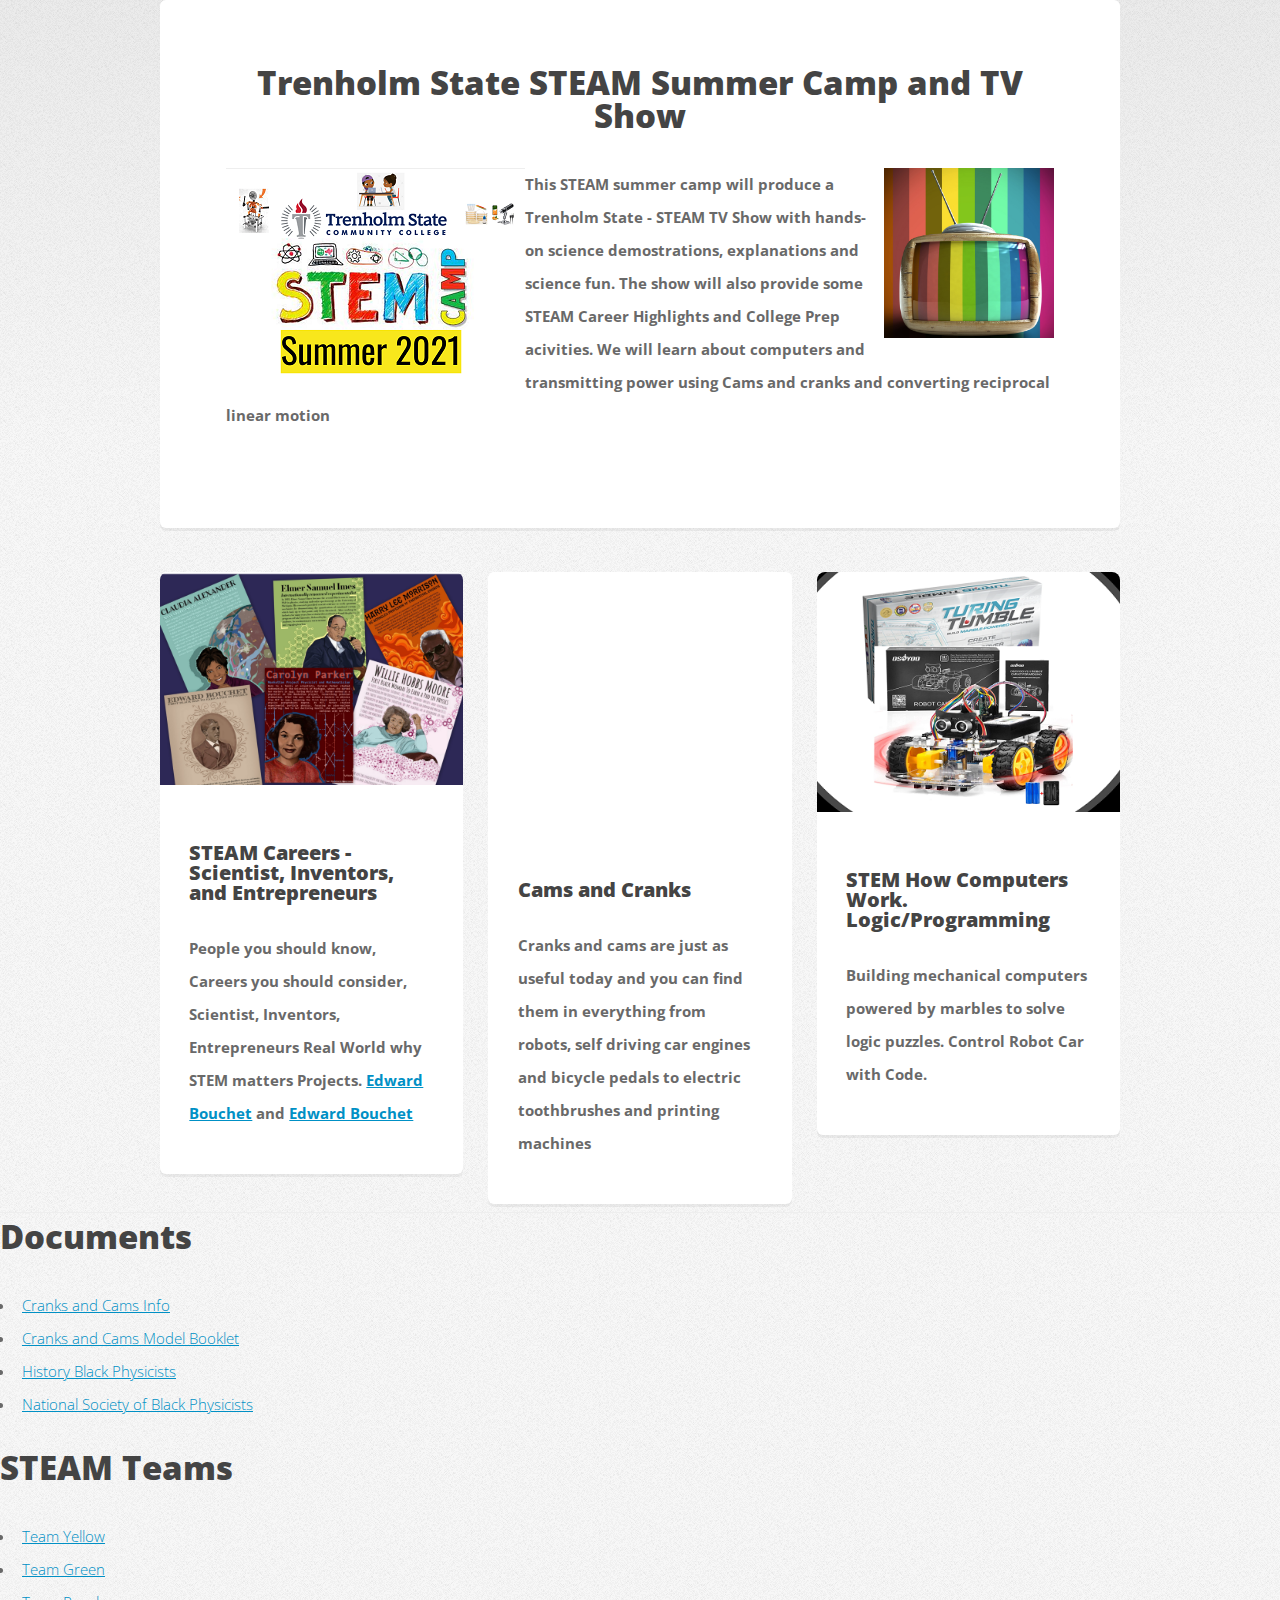
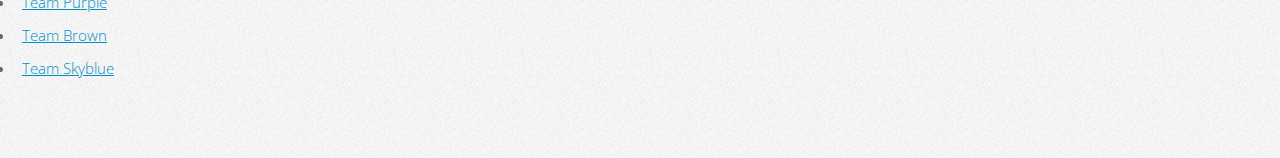
==== commit dd88d741: "bk" ====
--- a/index.html
+++ b/index.html
@@ -6,7 +6,7 @@
 -->
 <html>
 	<head>
-		<title>Trenholm State STEAM Summer Camp 2021</title>
+		<title>BETA - Trenholm State STEAM Summer Camp 2021</title>
 		<meta charset="utf-8" />
 		<meta name="viewport" content="width=device-width, initial-scale=1, user-scalable=no" />
 		<link rel="stylesheet" href="assets/css/main.css" />
@@ -95,6 +95,7 @@
 						<li><a  href="teams/teamgreen.html">Team Green</a></li>
 						<li><a  href="teams/teampurple.html">Team Purple</a></li>
 						<li><a  href="teams/teambrown.html">Team Brown</a></li>
+						<li><a  href="teams/teamskyblue.html">Team Skyblue</a></li>
 						
 				   </ul>
 				</div>
@@ -111,4 +112,4 @@
 			<script src="assets/js/main.js"></script>
 
 	</body>
-</html>+</html>
